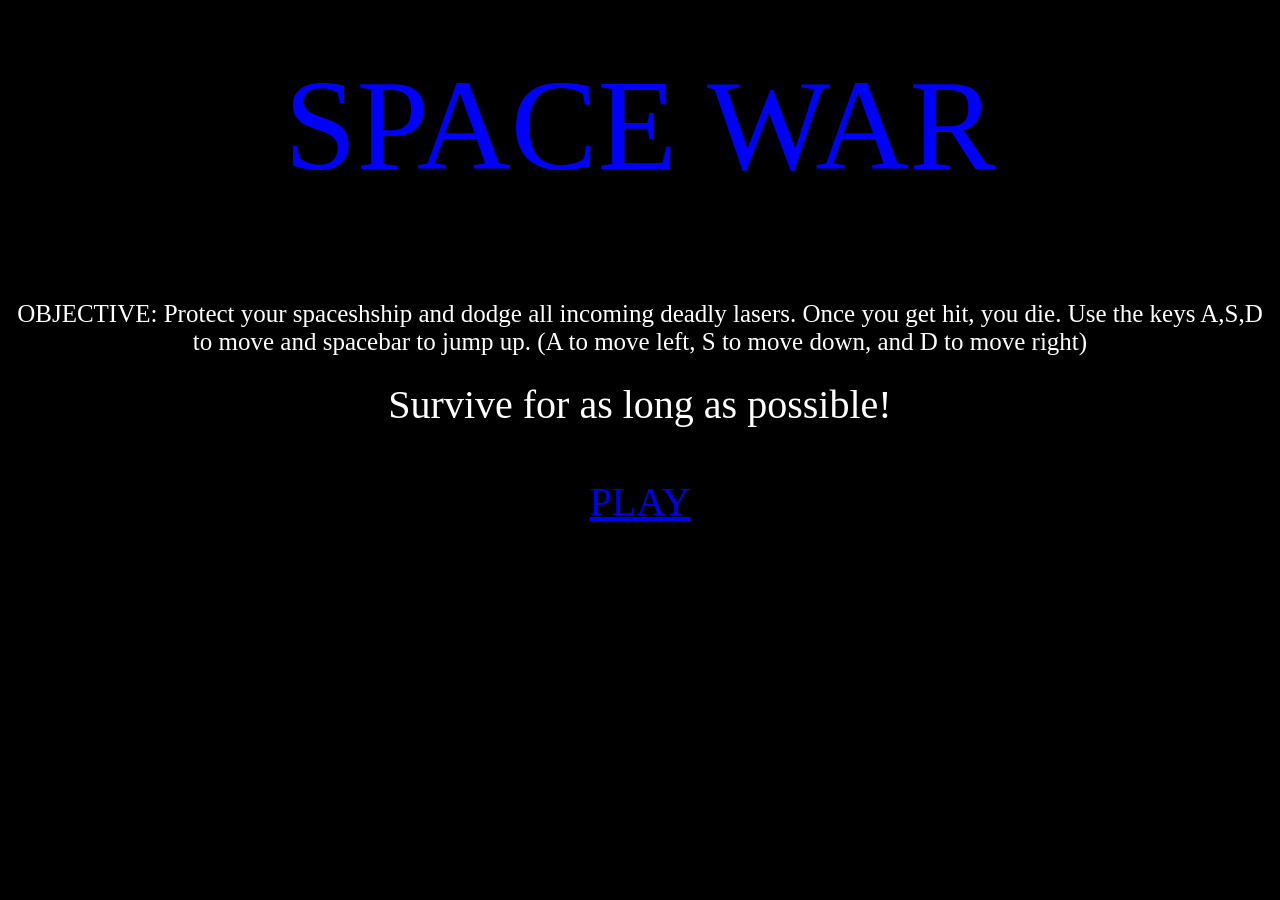
==== index.html @ 0b2db9ed "Add files via upload" ====
<html>
  <head>
  <link rel="stylesheet" text="text/css" href="IntroPage.css">
  <style>
      h {
        font-size: 130px;
        color: Blue;
      }
      
      p {
        font-size: 25px;
        color: white;
        margin-top: 100px;
      }
      
      p1 {
        font-size: 40px;
        color: white;
        margin-top: 50px;
      }
      
      body {
      background-color: black;
      text-align: center;
      margin-top: 50px;
      }
      
      div {
        margin-top: 50px;
      }

  </style>
  

  </head>
  
  <body>
    <h>SPACE WAR</h>
    <p>OBJECTIVE: Protect your spaceshship and dodge all incoming deadly lasers. Once you get hit, you die. Use the keys A,S,D to move and spacebar to jump up. (A to move left, S to move down, and D to move right)</p>
    <p1>Survive for as long as possible!</p1>
    <nav>
    <div>
      <div id="introText"><a href="jumpergame.html">PLAY</a></div>
    </div>
    </nav>
  </body>
  </html>
---- IntroPage.css ----
#introText {
  font-size: 40px;
}

#introText:hover {
  font-size: 100px;
}
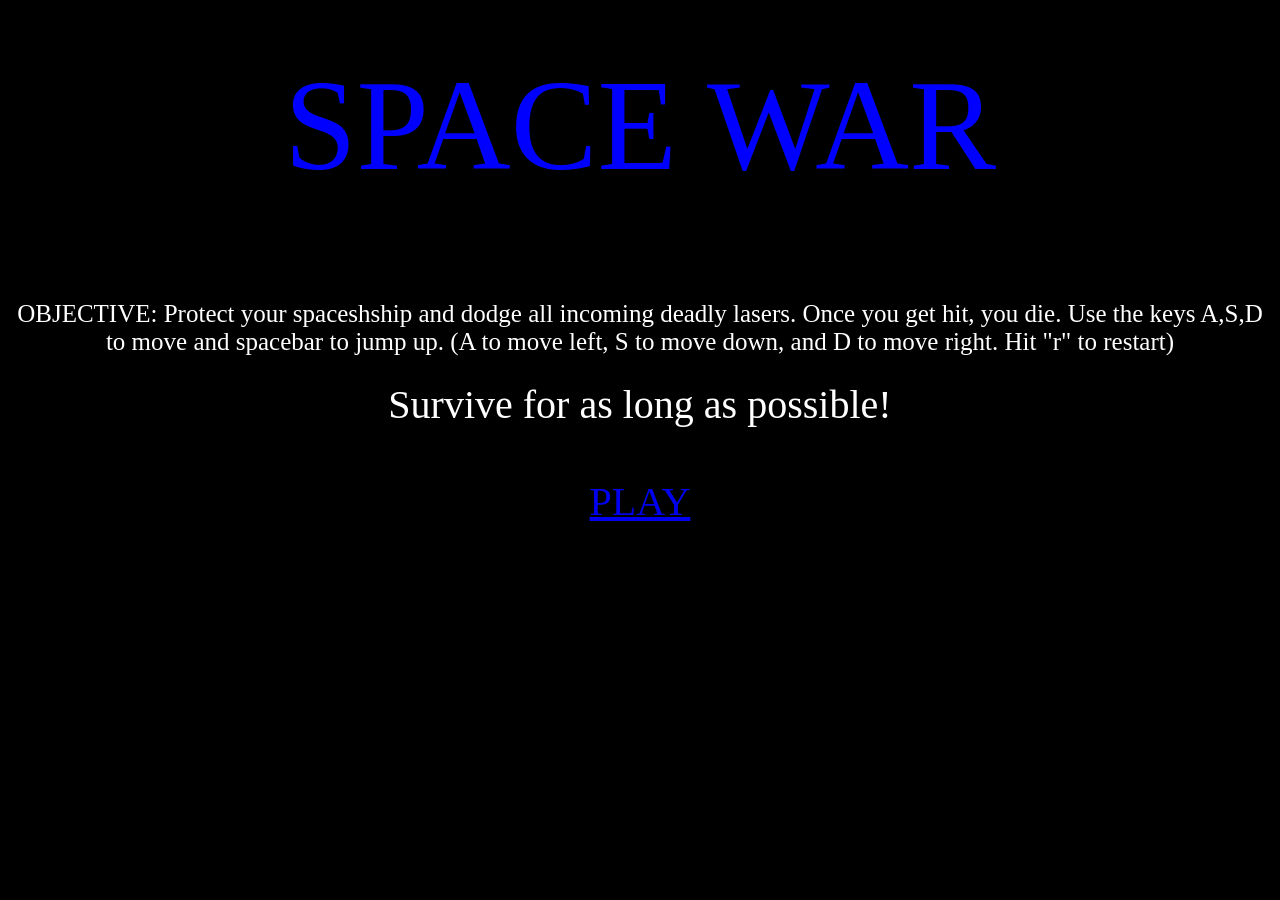
==== commit a4213196: "Add files via upload" ====
--- a/index.html
+++ b/index.html
@@ -36,7 +36,7 @@
   
   <body>
     <h>SPACE WAR</h>
-    <p>OBJECTIVE: Protect your spaceshship and dodge all incoming deadly lasers. Once you get hit, you die. Use the keys A,S,D to move and spacebar to jump up. (A to move left, S to move down, and D to move right)</p>
+    <p>OBJECTIVE: Protect your spaceshship and dodge all incoming deadly lasers. Once you get hit, you die. Use the keys A,S,D to move and spacebar to jump up. (A to move left, S to move down, and D to move right. Hit "r" to restart)</p>
     <p1>Survive for as long as possible!</p1>
     <nav>
     <div>
